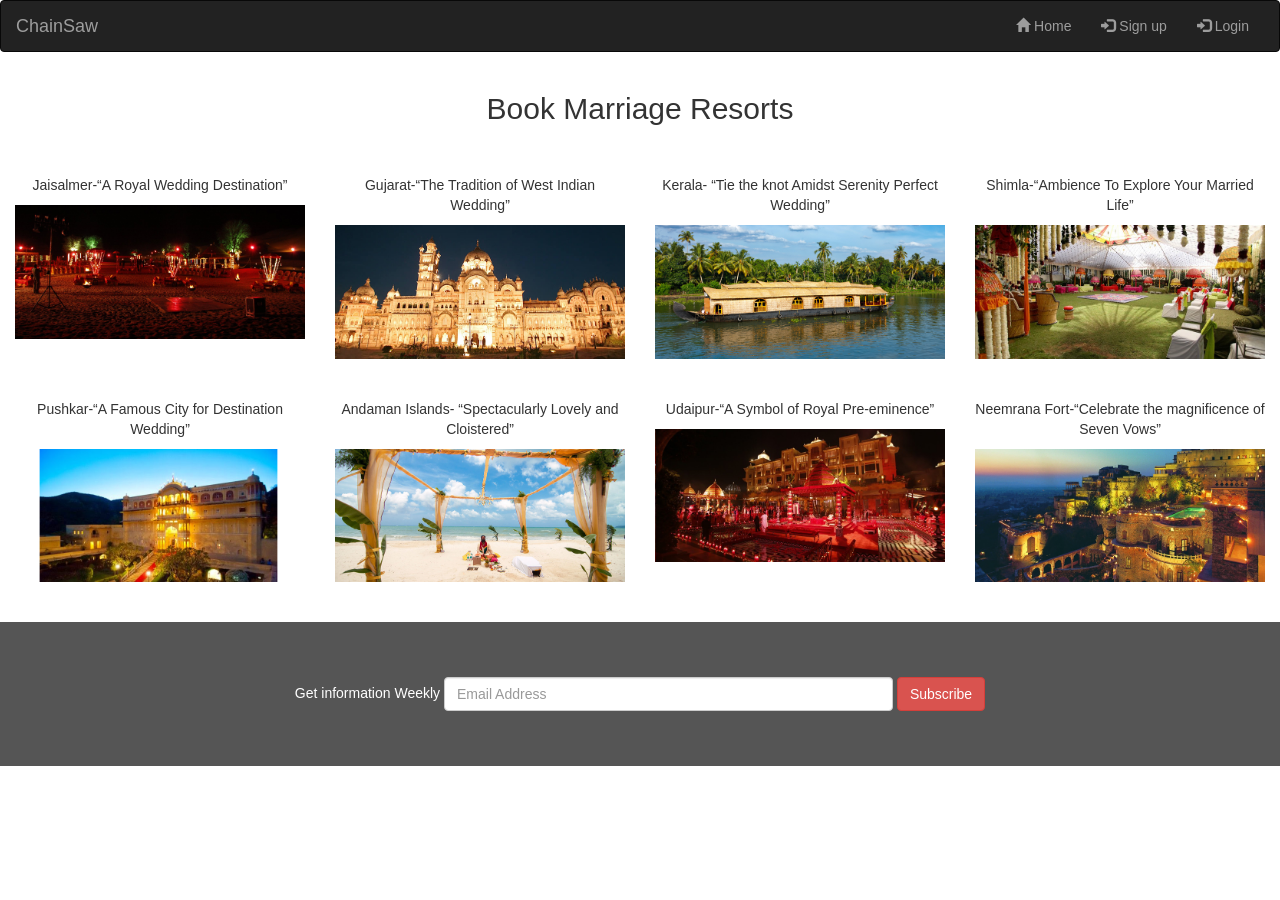
==== Family  resort.html @ e094f9d2 "Family resort" ====
<!DOCTYPE html>
<html lang="en">
<head>
  <title>Book Resorts</title>
  <meta charset="utf-8">
  <meta name="viewport" content="width=device-width, initial-scale=1">
    <link rel="stylesheet" href="intersaction.css">
  <link rel="stylesheet" href="http://maxcdn.bootstrapcdn.com/bootstrap/3.3.5/css/bootstrap.min.css">
  <script src="https://ajax.googleapis.com/ajax/libs/jquery/1.11.3/jquery.min.js"></script>
  <script src="http://maxcdn.bootstrapcdn.com/bootstrap/3.3.5/js/bootstrap.min.js"></script>
</head>
<body>

<nav class="navbar navbar-inverse">
  <div class="container-fluid">
    <div class="navbar-header">
      <button type="button" class="navbar-toggle" data-toggle="collapse" data-target="#myNavbar">
        <span class="icon-bar"></span>
        <span class="icon-bar"></span>
        <span class="icon-bar"></span>                        
      </button>
      <a class="navbar-brand" href="intersaction.html">ChainSaw</a>
    </div>
    <div class="collapse navbar-collapse" id="myNavbar">
      <!-- <ul class="nav navbar-nav">
        <li class="active"><a href="#">Home</a></li>
        <li><a href="#">About</a></li>
        <li><a href="#">Projects</a></li>
        <li><a href="#">Contact</a></li>
      </ul> -->
      <ul class="nav navbar-nav navbar-right">
        <li><a href="intersaction.html"><span class="glyphicon glyphicon-home"></span> Home</a></li>
        <li><a href="#"><span class="glyphicon glyphicon-log-in"></span> Sign up</a></li>
        <li><a href="#"><span class="glyphicon glyphicon-log-in"></span> Login</a></li>
         
      </ul>
    </div>
  </div>
</nav>
<div class="container-fluid bg-3 text-center">    
  <h2>Book Marriage Resorts</h2><br>
  <div class="row">
    <br>
    <div class="col-sm-3">
      <p>Jaisalmer-“A Royal Wedding Destination”</p>
      <img src="img/jaisalmer1.jpg" class="img-responsive" style="width:100%" alt="Image">
    </div>
    <div class="col-sm-3"> 
      <p>Gujarat-“The Tradition of West Indian Wedding”</p>
      <img src="img/gujarat.jpg" class="img-responsive" style="width:100%" alt="Image">
    </div>
    <div class="col-sm-3"> 
      <p>Kerala- “Tie the knot Amidst Serenity Perfect Wedding”</p>
      <img src="img/kerala.jpg" class="img-responsive" style="width:100%" alt="Image">
    </div>
    <div class="col-sm-3">
      <p>Shimla-“Ambience To Explore Your Married Life”</p>
      <img src="img/shimla.jpg" class="img-responsive" style="width:100%" alt="Image">
    </div>
  </div>
</div><br><br>

<div class="container-fluid bg-3 text-center">    
  <div class="row">
    <div class="col-sm-3">
      <p>Pushkar-“A Famous City for Destination Wedding”</p>
      <img src="img/pushkar.jpg" class="img-responsive" style="width:100%" alt="Image">
    </div>
    <div class="col-sm-3"> 
      <p>Andaman Islands- “Spectacularly Lovely and Cloistered”</p>
      <img src="img/andaman2.jpg" class="img-responsive" style="width:100%" alt="Image">
    </div>
    <div class="col-sm-3"> 
      <p>Udaipur-“A Symbol of Royal Pre-eminence”</p>
      <img src="img/udaipur.jpg" class="img-responsive" style="width:100%" alt="Image">
    </div>
    <div class="col-sm-3">
      <p>Neemrana Fort-“Celebrate the magnificence of Seven Vows”</p>
      <img src="img/neemrana-fort.jpg" class="img-responsive" style="width:100%" alt="Image">
    </div>
  </div>
</div>
<br><br>
<footer class="container-fluid text-center">
  <form class="form-inline">Get information Weekly 
    <input type="email" class="form-control" size="50" placeholder="Email Address">
    <button type="button" class="btn btn-danger">Subscribe</button>
  </form>
</footer>
</body>
</html>
---- intersaction.css ----
<style> 
html {
  background: url('purty.png');
  /*font-size: 10pt;*/
}
    /* Remove the navbar's default margin-bottom and rounded borders */ 
    .navbar {
      margin-bottom: 0;
      border-radius: 0;
      position: fixed;
    }
    
    /* Set height of the grid so .sidenav can be 100% (adjust as needed) */
    .row.content {height: 500px}

    .row.content {background-color: #f1f1f1;}
    
    /* Set gray background color and 100% height */
    .sidenav {
      padding-top: 80px;
      b/*ackground-color: #f1f1f1;*/
      height: 100%;
    }
    
    /* Set black background color, white text and some padding */
    footer {
      background-color: #555;
      color: white;
      padding: 55px;

    }
    
    /* On small screens, set height to 'auto' for sidenav and grid */
    @media screen and (max-width: 767px) {
      .sidenav {
        height: auto;
        padding: 15px;
      }
      .row.content {height:auto;} 
    }
  </style>
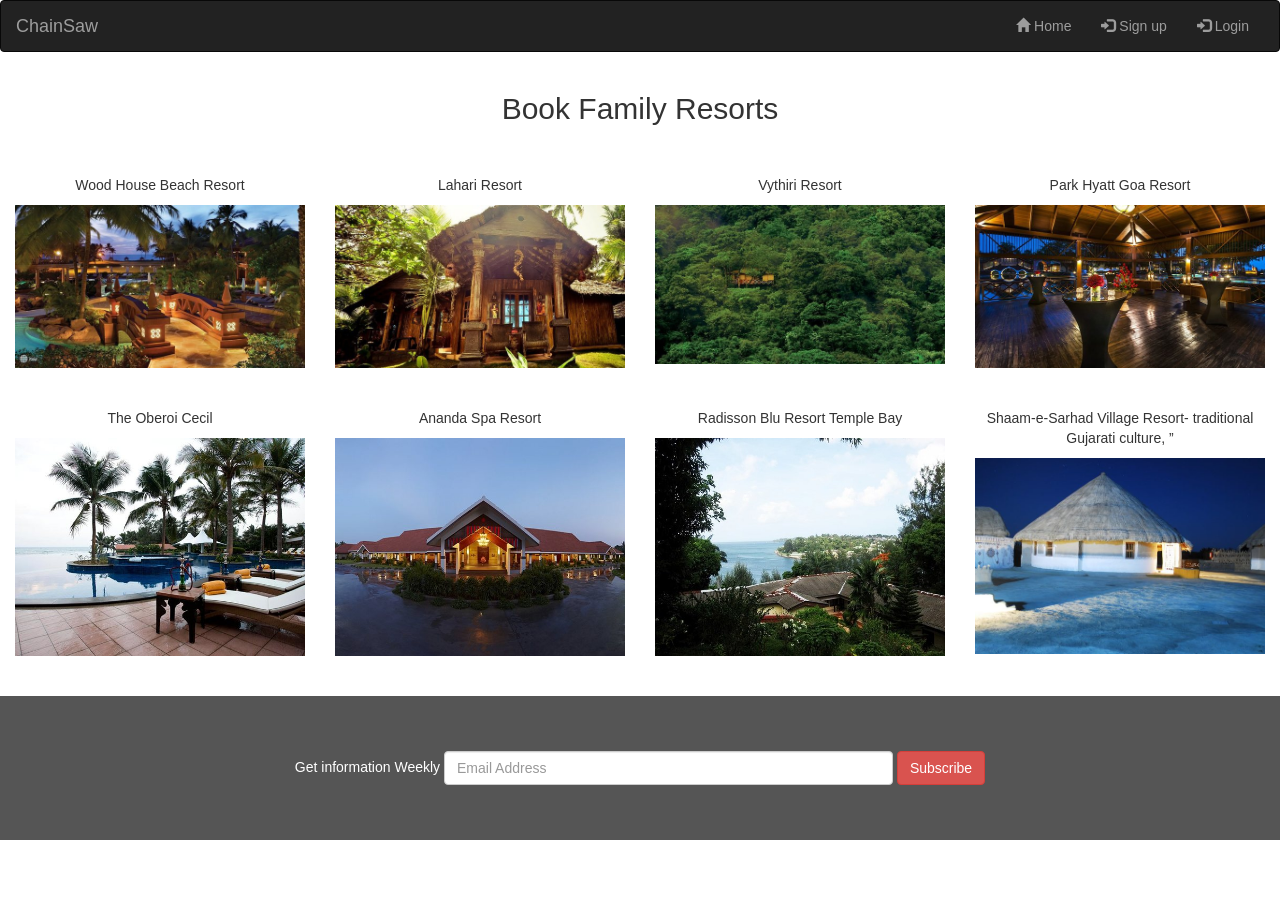
==== commit df9ef78f: "Family Resorts updated" ====
--- a/Family  resort.html
+++ b/Family  resort.html
@@ -38,46 +38,47 @@
   </div>
 </nav>
 <div class="container-fluid bg-3 text-center">    
-  <h2>Book Marriage Resorts</h2><br>
+  <h2>Book Family Resorts</h2><br>
   <div class="row">
     <br>
     <div class="col-sm-3">
-      <p>Jaisalmer-“A Royal Wedding Destination”</p>
-      <img src="img/jaisalmer1.jpg" class="img-responsive" style="width:100%" alt="Image">
+      <p>Wood House Beach Resort </p>
+      <img src="img/goa.jpg" class="img-responsive" style="width:100%" alt="Image">
     </div>
     <div class="col-sm-3"> 
-      <p>Gujarat-“The Tradition of West Indian Wedding”</p>
-      <img src="img/gujarat.jpg" class="img-responsive" style="width:100%" alt="Image">
+      <p>Lahari Resort</p>
+      <img src="img/beach.jpg" class="img-responsive" style="width:100%" alt="Image">
     </div>
     <div class="col-sm-3"> 
-      <p>Kerala- “Tie the knot Amidst Serenity Perfect Wedding”</p>
-      <img src="img/kerala.jpg" class="img-responsive" style="width:100%" alt="Image">
+      <p>Vythiri Resort</p>
+      <img src="img/tree house.jpg" class="img-responsive" style="width:100%" alt="Image">
     </div>
     <div class="col-sm-3">
-      <p>Shimla-“Ambience To Explore Your Married Life”</p>
-      <img src="img/shimla.jpg" class="img-responsive" style="width:100%" alt="Image">
+      <p>Park Hyatt Goa Resort</p>
+      <img src="img/park.jpg" class="img-responsive" style="width:100%" alt="Image">
     </div>
   </div>
 </div><br><br>
 
 <div class="container-fluid bg-3 text-center">    
   <div class="row">
-    <div class="col-sm-3">
-      <p>Pushkar-“A Famous City for Destination Wedding”</p>
-      <img src="img/pushkar.jpg" class="img-responsive" style="width:100%" alt="Image">
+    
+    <div class="col-sm-3"> 
+      <p>The Oberoi Cecil </p>
+      <img src="img/temle.jpg" class="img-responsive" style="width:100%" alt="Image">
     </div>
     <div class="col-sm-3"> 
-      <p>Andaman Islands- “Spectacularly Lovely and Cloistered”</p>
-      <img src="img/andaman2.jpg" class="img-responsive" style="width:100%" alt="Image">
-    </div>
-    <div class="col-sm-3"> 
-      <p>Udaipur-“A Symbol of Royal Pre-eminence”</p>
-      <img src="img/udaipur.jpg" class="img-responsive" style="width:100%" alt="Image">
+      <p>Ananda Spa Resort</p>
+      <img src="img/bay.jpg" class="img-responsive" style="width:100%" alt="Image">
     </div>
     <div class="col-sm-3">
-      <p>Neemrana Fort-“Celebrate the magnificence of Seven Vows”</p>
-      <img src="img/neemrana-fort.jpg" class="img-responsive" style="width:100%" alt="Image">
+      <p>Radisson Blu Resort Temple Bay</p>
+      <img src="img/Fortune Resort.jpg" class="img-responsive" style="width:100%" alt="Image">
     </div>
+    <div class="col-sm-3">
+      <p>Shaam-e-Sarhad Village Resort- traditional Gujarati culture, ”</p>
+      <img src="img/sarhad village.jpg" class="img-responsive" style="width:100%" alt="Image">
+    </div>  
   </div>
 </div>
 <br><br>
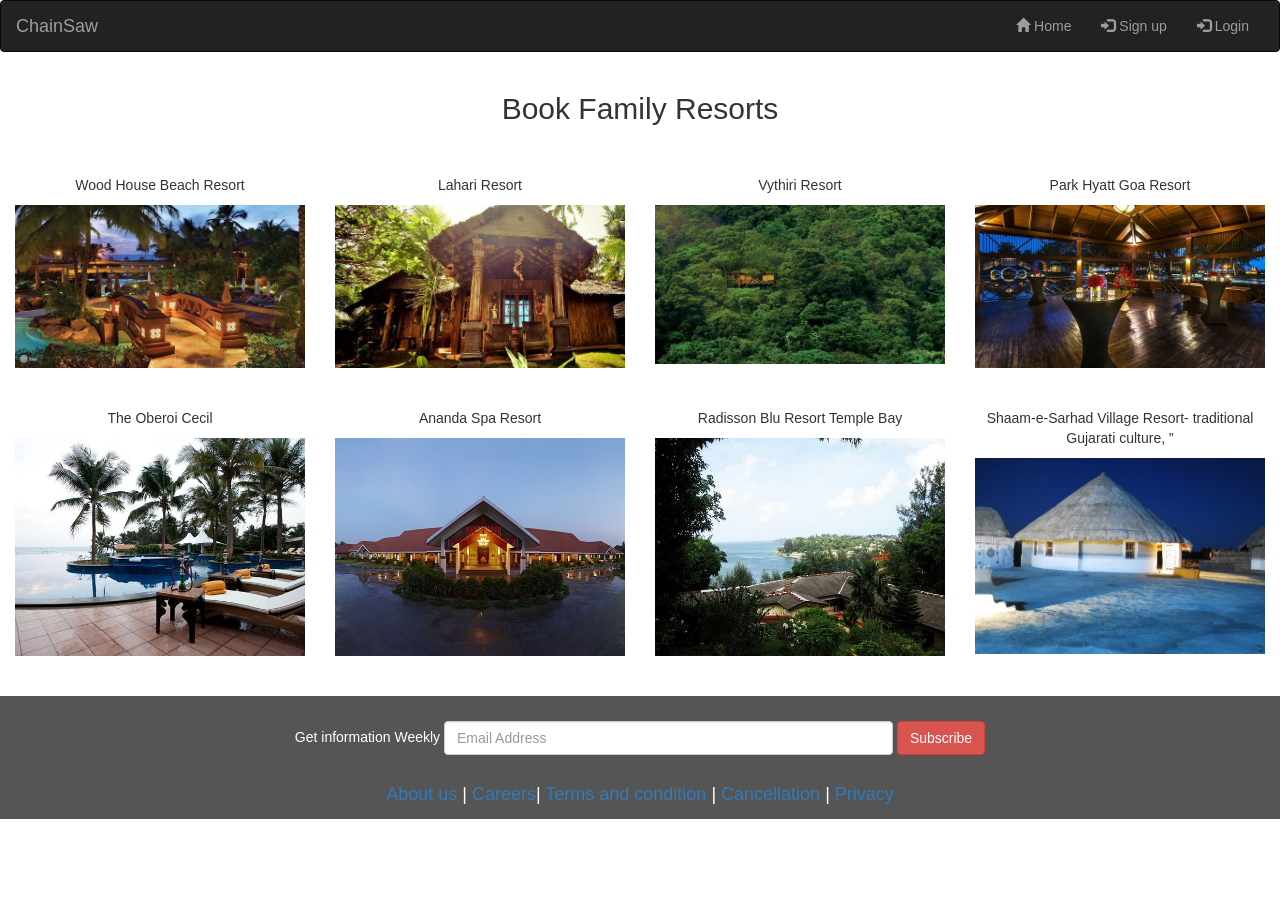
==== commit 0a8759a9: "Pre final update" ====
--- a/Family  resort.html
+++ b/Family  resort.html
@@ -82,11 +82,13 @@
   </div>
 </div>
 <br><br>
-<footer class="container-fluid text-center">
+<footer class="container-fluid text-center"><br>
   <form class="form-inline">Get information Weekly 
     <input type="email" class="form-control" size="50" placeholder="Email Address">
     <button type="button" class="btn btn-danger">Subscribe</button>
   </form>
+  <br>
+  <p><h4><a href="#">About us </a>|<a href="#"> Careers</a>|<a href="#"> Terms and condition </a>|<a href="#"> Cancellation </a> | <a href="#"> Privacy</p>
 </footer>
 </body>
 </html>
--- a/intersaction.css
+++ b/intersaction.css
@@ -1,8 +1,4 @@
 <style> 
-html {
-  background: url('purty.png');
-  /*font-size: 10pt;*/
-}
     /* Remove the navbar's default margin-bottom and rounded borders */ 
     .navbar {
       margin-bottom: 0;
@@ -18,7 +14,7 @@
     /* Set gray background color and 100% height */
     .sidenav {
       padding-top: 80px;
-      b/*ackground-color: #f1f1f1;*/
+      b
       height: 100%;
     }
     
@@ -26,7 +22,7 @@
     footer {
       background-color: #555;
       color: white;
-      padding: 55px;
+      padding: 5px;
 
     }
     
@@ -37,5 +33,5 @@
         padding: 15px;
       }
       .row.content {height:auto;} 
-    }
+    
   </style>
